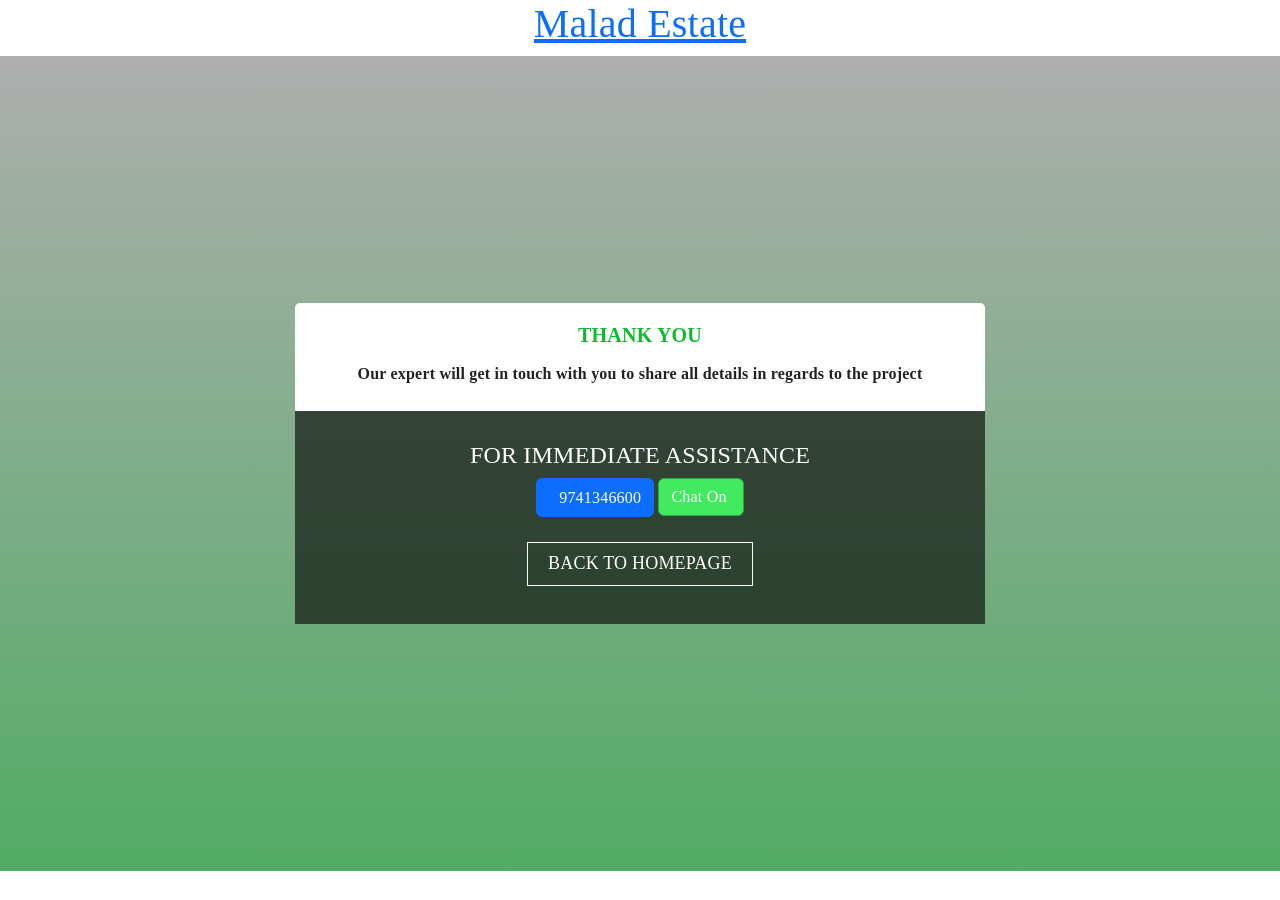
==== thankyou.html @ e371951b "first commit" ====
<!DOCTYPE html>
<html xmlns="http://www.w3.org/1999/xhtml" lang="en">
<head>
	<meta charset="UTF-8">
	<meta name="viewport" content="width=device-width,initial-scale=1">
	<title>Thank You</title>
	<meta name="Description"
		content="">
	<meta name="keywords" content="">
	<link rel="icon" href="img/favicon.webp">
	<meta name="viewport" content="width=device-width,initial-scale=1">
	<meta property="og:title" content="">
	<meta property="og:image" content="">
	<meta property="og:url" content="index.html">
	<meta property="og:description" content="">
	<link href="https://cdnjs.cloudflare.com/ajax/libs/font-awesome/5.15.1/css/all.min.css" rel="stylesheet" type="text/css" />
    <link href="https://cdn.jsdelivr.net/npm/bootstrap@5.2.3/dist/css/bootstrap.min.css" rel="stylesheet">
    <script src="https://cdn.jsdelivr.net/npm/bootstrap@5.2.3/dist/js/bootstrap.bundle.min.js"></script>
	<link rel="stylesheet" href="scss/style.css">
</head>
<body>
	<header id="header" class="th-top-bar">
		<div class="container ">
			<a href="index.html" class="th-Logo">
				
				<!-- <img src="images/logor.png" class="img-fluid" alt=""> -->
				 <h1>Malad Estate</h1>
			
			</a>
		</div>
	</header>
	<div class="thanks-page">
		<div class="thankyou-container text-center text-white">
			<div class="container">
				<div class="th-main-section">
					<div class="ty-cont">
						<h2 class="text-center">Thank You</h2>
						<strong>Our expert will get in touch with you to share all details in regards to the
							project</strong>
					</div>
					<div class="helpful-content">
						<div class="helping">
							<h4>FOR IMMEDIATE ASSISTANCE</h4>
							<div class="help-item">
								<a href="tel:919741346600" class="btn btn-primary phone_url-1"><img src="img/phone.webp"
										alt=""><span class="phone_no_1 ">9741346600</span></a>
								<a target="_blank"
									href="https://api.whatsapp.com/send?phone=917090000779&text=Hi%20Team.%20I%20am%20Interested%20In%20Knowing%20More%20About%20LnT%20Malad%20Estate.%20Please%20Send%C2%A0Me%C2%A0More%C2%A0Details." class="
									btn btn-success">Chat On <img src="img/whatsapp.webp" alt=""></a>
							</div>
						</div>
						<div class="back_link">
							<h3><a href="index.html">BACK TO HOMEPAGE</a></h3>
						</div>
					</div>
				</div>
			</div>
		</div>
	</div>
	<script src="js/jquery-3.6.0.min.js"></script>
</body>
</body>
</html>
---- scss/style.css ----
.top-bar {
	background: #ffffffd9;
	-webkit-box-shadow: 5px 2px 6px 0 #0000001f, inset 0 -1px 0 0 #dadce0;
	box-shadow: 5px 2px 6px 0 #0000001f, inset 0 -1px 0 0 #dadce0;
	position: fixed;
	width: 100%
}

.top-bar .nav-link {
	color: #333;
	font-weight: 700;
	padding: 15px 20px
}

.top-bar .header-first-row {
	padding: 5px 0;
	background: #3a663b
}

.top-bar .header-first-row .Logo {
	display: inline-block;
	padding: 5px
}

.top-bar .header-first-row .Logo img {
	height: 60px
}

.top-bar .header-first-row .ph-no {
	padding: 5px 10px;
	font-size: 14px;
	border-radius: 3px;
	margin-left: 5px;
	display: inline-block;
	background: #ffc71b
}

.top-bar .header-first-row .ph-no a {
	text-decoration: none
}

.top-bar .header-first-row .phone_no_1 {
	color: #fff
}

.top-bar .header-first-row .phone_no_1:hover {
	color: #fdfdfd
}

.top-bar .header-first-row .navbar.navbar-expand-md.navbar-light {
	padding: 0 10px;
	background: #fff
}

.top-bar .header-first-row .navbar-nav li .phone_url {
	font-size: 16px
}

.top-bar .header-first-row .navbar-expand-lg {
	padding: 0 10px
}

.top-bar .header-first-row .navbar-expand-lg .navbar-nav .nav-link {
	padding-right: .4rem;
	padding-left: .4rem
}

.top-bar .header-first-row .navbar-light .navbar-nav .active>.nav-link,
.top-bar .header-first-row .navbar-light .navbar-nav .nav-link.active,
.top-bar .header-first-row .navbar-light .navbar-nav .nav-link.show,
.top-bar .header-first-row .navbar-light .navbar-nav .show>.nav-link {
	color: rgb(0, 0, 0)
}

.top-bar .header-first-row .navbar-light .navbar-nav .nav-link {
	color: rgb(0, 0, 0);
	font-weight: 500;
	font-size: 14px;
	text-transform: uppercase
}

.top-bar .header-first-row .navbar-light .navbar-nav .nav-link:focus,
.top-bar .header-first-row .navbar-light .navbar-nav .nav-link:hover {
	color: rgb(255, 255, 255);
	-webkit-transition: .5s ease all;
	transition: .5s ease all
}

.top-bar .header-first-row .navbar-light .navbar-toggler {
	border: none;
	padding: 0
}

.top-bar .header-first-row .navbar-light .navbar-toggler .navbar-toggler-icon {
	line-height: 1.25em;
	color: #000
}

.top-bar .header-first-row .navbar-light .navbar-toggler:focus {
	-webkit-box-shadow: none;
	box-shadow: none
}

.top-bar .header-first-row .nav-item {
	-webkit-transition: all ease .3s;
	transition: all ease .3s
}

.top-bar .header-first-row .icon-menu {
	color: #333;
	font-size: 1.5em
}

.top-bar .header-first-row .mb-number {
	margin-top: 7px;
	font-size: .875em
}



.modal .modal-title {
	font-size: 18px;
	letter-spacing: .5px;
	padding-right: 20px
}

.modal .popup-img {
	margin: 0 auto 10px;
	overflow: hidden
}

.modal .popup-img img {
	height: 100%;
	width: 100%
}

.modal .modal-dialog {
	max-width: 380px
}

.modal .btn-close {
	position: absolute;
	right: 8px;
	top: 8px;
	background: #fb2323;
	opacity: 1;
	color: #fff;
	border-radius: 0;
	line-height: 16px
}

.modal .btn-close:hover {
	color: #fff;
	opacity: .9
}

.modal .btn-close:focus {
	-webkit-box-shadow: none;
	box-shadow: none
}

.modal .country-code select,
.modal .name-cont .form-control,
.modal .m-number-cont .form-control {
	border: none;
	border-bottom: 1px solid #949494;
	margin-bottom: 15px;
	position: relative
}

.modal .country-code select,
.modal .country-code select,
.modal .name-cont .form-control,
.modal .m-number-cont .form-control {
	height: calc(2.3em + .75rem + 0px);
	width: 100%;
	font-size: .875em;
	border-radius: 0;
	color: #495057
}

.modal .country-code select {
	padding-left: 10px
}

.modal .register-submit {
	width: 100%
}

.banner-box {
	position: relative;
	display: -webkit-box;
	display: -ms-flexbox;
	display: flex;
	-webkit-box-align: center;
	-ms-flex-align: center;
	align-items: center;
	-webkit-box-pack: center;
	-ms-flex-pack: center;
	justify-content: center;
	-ms-flex-wrap: wrap;
	flex-wrap: wrap
}

.banner-box .dtp-view-img {
	display: none
}

.banner-box .banner-img img {
	height: 100%
}

.banner-box .banner-form-part {
	position: relative;
	background: #fff;
	height: 100%;
	z-index: 1;
	padding: 15px;
	border-radius: 5px
}

.banner-box .banner-form-part .offer_list ul {
	margin: .75em 0;
	padding: 0 1em;
	list-style: none
}

.banner-box .banner-form-part .offer_list li:before {
	content: "";
	border-color: transparent #79663b;
	border-style: solid;
	border-width: .35em 0 .35em .45em;
	display: block;
	height: 0;
	width: 0;
	left: -1em;
	top: .9em;
	position: relative
}

.banner-box .form-offer {
	max-width: 320px;
	text-align: center
}

.banner-box .form-offer b {
	display: block
}

.banner-box .form-heading {
	background: #3a663b;
	padding: 10px;
	color: #fff;
	margin-bottom: 15px
}

.banner-box .form-heading h1 {
	font-size: 24px;
	text-align: center
}

.banner-box .form-container {
	border-top: none;
	width: 320px
}

.banner-box .form-container h4 {
	text-align: center;
	padding: 10px;
	font-size: 20px;
	border-radius: 5px 5px 0 0;
	color: #ffff
}

.banner-box .form-container h1 {
	font-size: 18px
}

.banner-box .form-container .sub-offer span {
	text-align: center
}

.banner-box .terms {
	color: #000
}

.banner-box .form-heading span {
	display: block;
	font-size: 1.2rem;
	margin-top: 10px;
	margin-bottom: 5px
}

.banner-box .country-code {
	width: 35%;
	display: inline-block
}

.banner-box .m-number-cont {
	width: calc(100% - 37%);
	display: inline-block
}

.banner-box .country-code select,
.banner-box .name-cont .form-control,
.banner-box .m-number-cont .form-control,
.banner-box .register-submit {
	height: calc(2.3em + .75rem + 0px);
	width: 100%;
	font-size: .875em;
	border-radius: 0
}

.banner-box .form-control {
	border: none;
	border-bottom: 1px solid #949494
}

.banner-box .country-code select {
	padding: 0 10px;
	background: #fff
}

.banner-box .term-condition {
	font-size: .875em;
	display: inline-block;
	width: 100%;
	margin-bottom: 20px;
	text-align: left
}

.banner-box .register-submit {
	border-radius: 5px
}

.banner-box .country-code,
.banner-box .name-cont,
.banner-box .m-number-cont {
	margin-bottom: 15px;
	position: relative
}

.banner-box .offer-banner {
	z-index: 9;
	width: 350px;
	padding: 0;
	-webkit-box-shadow: 0 5px 5px -5px #333;
	box-shadow: 0 5px 5px -5px #333;
	background: #e86964;
	color: #fff;
	border-radius: 5px 5px 0 0;
	padding: 20px
}

.banner-box .offer-banner .icon-check-1:before {
	margin: 0;
	padding: 0;
	text-align: left
}

.banner-box .banner-content li {
	letter-spacing: .5px
}

.banner-box .banner-content li::before {
	content: '';
	width: 10px;
	height: 10px;
	background: #d7251d;
	margin-right: 10px;
	display: inline-block;
	vertical-align: middle
}

.banner-box .banner-content li b {
	font-size: 18px
}

.banner-box .banner-content li span {
	display: inline-block;
	vertical-align: middle
}

.banner-box select {
	border: none;
	border-bottom: 1px solid #949494;
	color: #495057
}

.banner-box .modal-header h4 {
	font-size: 16px;
	padding-right: 16px
}

.cta-section {
	background: #e8f1bf;
	padding: 40px 0;
	color: #fff;
	clear: both;
	position: relative;
	margin-top: 80px
}

.cta-box {
	position: relative;
	z-index: 1;
	text-align: center
}

.cta-box .cta-img {
	width: 320px;
	display: inline-block;
	vertical-align: middle
}

.request {
	color: #484848
}

.cta-content {
	display: inline-block;
	vertical-align: middle;
	padding: 20px 0;
	position: relative;
	z-index: 1;
	width: 100%;
	text-align: center
}

.cta-content h3 {
	font-size: 20px;
	display: inline-block;
	margin: 0 0 20px;
	vertical-align: middle
}

.cta-content button {
	border-color: #fff
}

.cta-video-section {
	background: url(../img/banner.webp) fixed center center;
	background-repeat: no-repeat;
	background-size: cover
}

.dowload-brochure {
	background: url(../img/banner.webp) fixed center center;
	background-repeat: no-repeat;
	background-size: cover
}

.cta-video-section,
.dowload-brochure {
	padding: 50px 0;
	color: #fff;
	text-align: center;
	position: relative;
	background-position: center;
	margin-top: 80px
}

.cta-video-section:after,
.dowload-brochure:after {
	background: #00000085;
	position: absolute;
	top: 0;
	left: 0;
	width: 100%;
	height: 100%;
	content: ""
}

.cta-video-section .cta-content,
.dowload-brochure .cta-content {
	padding-top: 40px
}

.floor-plan .overlay-div {
	height: 100%;
	position: absolute;
	width: 100%;
	bottom: -100%;
	background: rgba(202, 202, 203, .6);
	-webkit-transition: .5s ease;
	transition: .5s ease
}

.floor-plan .overlay-div button {
	position: absolute;
	left: 50%;
	width: 60%;
	color: #fff;
	background: #ffc71b;
	top: 50%;
	-webkit-transform: translate(-50%, -50%);
	transform: translate(-50%, -50%);
	-webkit-transition: .3s ease;
	transition: .3s ease
}

.floor-plan .overlay-div button:hover {
	background: #fff;
	color: #000
}

.floor-plan .f-p-rhs .heading-1 {
	color: #fff
}

.floor-plan .flor-p-cont {
	text-align: center;
	display: -webkit-box;
	display: -ms-flexbox;
	display: flex;
	-webkit-box-pack: center;
	-ms-flex-pack: center;
	justify-content: center;
	-webkit-box-align: center;
	-ms-flex-align: center;
	align-items: center;
	-ms-flex-wrap: wrap;
	flex-wrap: wrap
}

.floor-plan .floorplan-section h2 .icon-home {
	color: #fff;
	display: inline-block;
	vertical-align: baseline;
	font-size: 42px;
	border-bottom: 2px solid
}

.floor-plan .floor-img-cont {
	overflow: hidden;
	border-radius: 5px
}

.floor-plan .floorplan-section img {
	-webkit-filter: blur(4px);
	filter: blur(4px)
}

.floor-plan .image-container {
	width: 100%;
	margin-bottom: 20px;
	margin: 0 auto 20px;
	position: relative;
	overflow: hidden;
	text-align: center;
	background: #fff;
	border-radius: 5px;
	border: 1px solid #000;
	-webkit-box-shadow: 0 7px 16px 0 rgba(50, 50, 50, .2);
	box-shadow: 0 7px 16px 0 rgba(50, 50, 50, .2)
}

.floor-plan .image-container:hover .overlay-div {
	bottom: 0
}

.price-box .price-card-listing {
	display: -webkit-box;
	display: -ms-flexbox;
	display: flex;
	-ms-flex-wrap: wrap;
	flex-wrap: wrap;
	margin: 20px 0 10px;
	-webkit-box-pack: center;
	-ms-flex-pack: center;
	justify-content: center
}

.price-box .price-card-listing .price-item {
	padding: 20px;
	width: 100%;
	text-align: center;
	-webkit-transition: .5s all;
	transition: .5s all;
	margin-bottom: 10px;
	border-radius: 10px;
	background: #344f24;
	color: #fff
}

.price-box .price-card-listing .price-item:hover {
	font-weight: 500;
	background: #f9f9f9;
	-webkit-box-shadow: 0 7px 16px 0 rgba(50, 50, 50, .199);
	box-shadow: 0 7px 16px 0 rgba(50, 50, 50, .199);
	border-radius: 10px;
	color: #000
}

.price-box .price-card-listing .area,
.price-box .price-card-listing .pricing {
	margin-top: 20px
}

.price-box .price-card-listing .area span,
.price-box .price-card-listing .pricing span {
	display: block;
	font-weight: 600;
	font-size: 20px
}

.price-box .price-card-listing .btm-pr-btn {
	margin-top: 10px
}

.price-box .price-card-listing .typology {
	text-transform: uppercase;
	font-weight: 600;
	font-size: 22px;
	color: #ffc71b;
	margin-bottom: 20px
}

.price-box .price-card-listing .typology span {
	display: block
}

.location .accordion-body {
	background: #f3f3f3
}

.location .accordion-body ul {
	margin-bottom: 0
}

.location .accordion-body ul li {
	font-size: 14px
}

.location .accordion-body ul li:before {
	content: "";
	width: 5px;
	height: 5px;
	display: inline-block;
	margin: 8px 10px 0 0;
	background-color: #000;
	-webkit-transform: rotate(45deg);
	transform: rotate(45deg);
	vertical-align: top
}

.location .accordion-header p {
	font-size: 14px
}

.location .accordion-header button {
	font-weight: 600;
	color: #333;
	background: #fff
}

.location .map-frame {
	width: 100%;
	height: 450px
}

.location .loc-map-img {
	margin-bottom: 10px
}

.location img {
	width: 100%;
	height: 450px
}

.location .location-content {
	width: 100%;
	padding: 2px;
	margin-top: 10px;
	border-radius: 5px
}

.location .loc-map-text {
	font-size: .875em;
	letter-spacing: .5px;
	line-height: 30px;
	text-align: justify
}

.location .loc-map-img {
	-webkit-box-shadow: 0 7px 16px 0 rgba(50, 50, 50, .2);
	box-shadow: 0 7px 16px 0 rgba(50, 50, 50, .2);
	margin-top: 10px
}

.location .nearby h5 {
	margin-top: 25px;
	color: #f36f21
}

.location .nearby-connect {
	background: #fff
}

.location .nearby-connect .card-body ul {
	margin-bottom: 0;
	padding-left: 0
}

.location .nearby-connect h4 {
	padding-left: 15px;
	margin-bottom: 0
}

.location .nearby-connect .card-head {
	margin-top: 15px
}

.location .site-visit {
	margin-top: 20px
}

.footer-section {
	background: #e8f1bf;
	padding: 20px 0 0;
	margin: 30px 0 0
}

.footer-section .footer-text-content {
	text-align: center;
	border-top: 1px solid #6c757d;
	padding: 10px;
	font-size: .6875em;
	margin-top: 20px
}

.footer-section .term_sec a {
	color: #000;
	text-decoration: none;
	font-size: 16px
}

.footer-section .copyright_sec {
	font-size: .6875em
}

.footer-section .copyright_sec p {
	text-align: center;
	color: #757575
}

.footer-section .footer-container .footer_ico_right a {
	z-index: 1;
	color: #000;
	text-decoration: none;
	font-size: 30px;
	-webkit-transition: .5s all;
	transition: .5s all;
	margin-right: 5px
}

.footer-section .footer-container .footer_ico_right a img {
	width: 50px;
	height: 50px;
	padding: 5px
}

.footer-section .footer-container .footer_ico_right a:hover {
	color: #000
}

.footer-section .fixed-social-icon {
	position: fixed;
	bottom: 15px;
	right: 15px;
	z-index: 1
}

.footer-section .fixed-social-icon ul {
	margin-bottom: 0
}

.footer-section .fixed-social-icon ul li {
	background: #000;
	margin-bottom: 5px;
	-webkit-transition: .3s ease-out;
	transition: .3s ease-out;
	border: 2px solid #fff;
	border-radius: 10px
}

.footer-section .fixed-social-icon ul li:first-child {
	background-color: #2a72c5
}

.footer-section .fixed-social-icon ul li:last-child {
	background: #40ca3c
}

.footer-section .fixed-social-icon ul li:hover {
	-webkit-box-shadow: 1px 2px 6px #000;
	box-shadow: 1px 2px 6px #000;
	border-radius: 15px
}

.footer-section .fixed-social-icon ul li img {
	width: 40px;
	display: block;
	padding: 5px
}

.footer-section .fixed-social-icon i {
	-webkit-transition: .3s ease all;
	transition: .3s ease all
}

.footer-section .fixed-social-icon .icon-whatsapp {
	color: #5afb76
}

.footer-section .fixed-social-icon .icon-whatsapp:hover {
	color: #0cff37
}

.virtual-tour_Section .virtual_img {
	max-width: 100%;
	height: auto
}

.virtual-tour_Section .video_row {
	-webkit-box-pack: center;
	-ms-flex-pack: center;
	justify-content: center
}

.th-top-bar {
	text-align: center
}

.th-top-bar .th-Logo img {
	padding: 10px;
	height: 85px
}

.thanks-page {
	background-image: -webkit-gradient(linear, left top, left bottom, from(rgba(239, 239, 239, 0.1)), to(rgba(8, 245, 59, 0.62))), url(../img/banner.webp);
	background-image: linear-gradient(rgba(239, 239, 239, 0.1), rgba(8, 245, 59, 0.62)), url(../img/banner.webp);
	background-size: cover;
	background-position: center;
	background-repeat: no-repeat;
	height: calc(100vh - 85px)
}

.thanks-page .thankyou-container {
	background: rgba(51, 51, 51, .39);
	display: -webkit-box;
	display: -ms-flexbox;
	display: flex;
	-webkit-box-pack: center;
	-ms-flex-pack: center;
	justify-content: center;
	-webkit-box-align: center;
	-ms-flex-align: center;
	align-items: center;
	height: 100%
}

.thanks-page .helpful-content,
.thanks-page .thankyou-container strong,
.thanks-page .video-play {
	width: 100%
}

.thanks-page .th-main-section {
	max-width: 690px;
	margin: auto
}

.thanks-page .th-main-section .ty-cont {
	background: #fff;
	border-radius: 5px 5px 0 0;
	padding: 10px
}

.thanks-page .th-main-section .ty-cont h2 {
	margin-bottom: 5px;
	color: #0ebb2c;
	padding: 10px 0;
	text-align: center
}

.thanks-page .th-main-section .ty-cont strong {
	display: block;
	margin: 0 auto;
	padding-bottom: 15px;
	color: #222
}

.thanks-page .th-main-section .helpful-content {
	margin: 0 auto;
	background: rgba(0, 0, 0, .61);
	padding: 30px 10px;
	text-align: center
}

.thanks-page .th-main-section .helpful-content .helping,
.thanks-page .th-main-section .helpful-content .social-icons {
	margin-bottom: 20px
}

.thanks-page .th-main-section .help-item .btn-primary {
	margin-bottom: 5px;
	vertical-align: top;
	background: #0d6efd;
	border-color: #0d6efd;
	padding: .375rem .75rem
}

.thanks-page .th-main-section .help-item .btn-success {
	background: #42ea5f;
	border-color: #28a745
}

.thanks-page .th-main-section .help-item img {
	width: 25px
}

.thanks-page .th-main-section .help-item .phone_no_1 {
	display: inline-block;
	margin-left: 10px;
	vertical-align: middle
}

.thanks-page .th-main-section .back_link h3 a {
	padding: 10px 20px;
	text-align: center;
	display: table;
	text-decoration: none;
	color: #fff;
	margin: 0 auto;
	border: 1px solid #fff;
	font-size: 18px
}

html {
	scroll-behavior: smooth
}

* {
	margin: 0;
	padding: 0
}

body {
	background: #fff;
	color: #333;
	-webkit-font-smoothing: antialiased;
	text-rendering: optimizeLegibility;
	font-size: 1em;
	letter-spacing: .2px;
	font-family: futurabook !important
}

@font-face {
	font-family: futurabook;
	src: url(//db.onlinewebfonts.com/t/cc84650569fd07dac022c55b20c66e46.woff2) format("woff2"), url(//db.onlinewebfonts.com/t/cc84650569fd07dac022c55b20c66e46.woff) format("woff");
	font-weight: 400;
	font-style: normal
}

ul {
	padding: 0
}

@-webkit-keyframes blinker {
	from {
		opacity: .3
	}

	to {
		opacity: 1
	}
}

.blink {
	text-decoration: blink;
	-webkit-animation-name: blinker;
	-webkit-animation-duration: .6s;
	-webkit-animation-iteration-count: infinite;
	-webkit-animation-timing-function: ease-in-out;
	-webkit-animation-direction: alternate;
	text-align: left
}

@-webkit-keyframes blink {
	0% {
		background: #08a00e
	}

	25% {
		background: #08a00e
	}

	50% {
		background: #000
	}

	100% {
		background: #000
	}
}

@keyframes blink {
	0% {
		background: #08a00e
	}

	25% {
		background: #08a00e
	}

	50% {
		background: #000
	}

	100% {
		background: #000
	}
}

* {
	-webkit-box-sizing: border-box;
	box-sizing: border-box;
	margin: 0;
	padding: 0
}

ul,
ol {
	list-style: none
}

.border-radius {
	border-radius: 5px
}

h2 {
	margin-bottom: 20px;
	font-size: 20px;
	font-weight: 600;
	text-transform: uppercase;
	color: #000
}

section {
	padding-top: 60px
}

.close:not(:disabled):not(.disabled):focus,
.close:not(:disabled):not(.disabled):hover {
	opacity: 1
}

.btn.btn-primary {
	background: #ffc71b;
	border-color: transparent;
	padding: 12px 20px;
	text-transform: uppercase
}

.btn.btn-primary:focus {
	-webkit-box-shadow: none;
	box-shadow: none
}

.body-content {
	padding: 50px 0 0
}

.main-title h2 {
	margin-bottom: 30px;
	padding-top: 20px;
	color: #000;
	font-size: 20px;
	text-transform: uppercase;
	letter-spacing: .5px;
	font-weight: 600
}

.main-title span {
	text-transform: uppercase;
	color: #fff;
	letter-spacing: 1px;
	font-size: 14px;
	display: inline-block;
	position: relative;
	background: #3a663b;
	padding: 5px 10px;
	border-radius: 5px;
	border-left: 5px solid #ffc71b;
	border-right: 5px solid #ffc71b
}

.main-title span:before {
	content: "";
	height: 2px;
	width: 320px;
	position: absolute;
	bottom: 14px;
	background: #ffc71b;
	-webkit-transform: translate(-50%, 0px);
	transform: translate(-50%, 0px);
	left: 50%;
	z-index: -1;
	border-radius: 5px
}

.carousel-control-prev,
.carousel-control-next {
	background: rgba(0, 0, 0, .3)
}

.carousel-control-next-icon,
.carousel-control-prev-icon {
	width: 30px;
	height: 30px
}

.overview .over-img {
	margin-bottom: 20px
}

.highlight-points {
	display: inline-block;
	width: 100%;
	text-align: center
}

.highlight-points ul {
	display: -webkit-box;
	display: -ms-flexbox;
	display: flex;
	-webkit-box-pack: center;
	-ms-flex-pack: center;
	justify-content: center;
	-webkit-box-align: stretch;
	-ms-flex-align: stretch;
	align-items: stretch;
	-ms-flex-wrap: wrap;
	flex-wrap: wrap
}

.highlight-points ul li {
	width: 100%;
	vertical-align: top;
	padding: 10px;
	font-size: 14px;
	border: 1px solid #e8f1bf;
	display: table-header-group
}

.highlight-points ul li:first-child {
	border-radius: 5px 5px 0 0
}

.highlight-points ul li:last-child {
	border-radius: 0 0 5px 5px
}

.highlight-points ul li b {
	display: block;
	color: #000
}

.highlight-points ul li p {
	text-align: left;
	margin-left: 40px
}

.highlight-points .f-listing li {
	border-right: 1px solid #ccc
}

.highlight-points .f-listing li:last-child {
	border-right: none
}

.accordion-item .accordion-header li,
.accordion-item .accordion-header p {
	font-size: 14px
}

.accordion-item .accordion-header button {
	font-weight: 600;
	color: #333;
	background: #fff
}

.amenities .accordion-body {
	padding: 10px 5px
}

.amenities .ameniteis-list {
	text-align: center
}

.amenities .ameniteis-list ul {
	margin: 0;
	padding-top: 15px
}

.amenities .ameniteis-list ul li {
	position: relative;
	width: 46%;
	display: inline-block;
	text-align: center;
	font-size: 14px;
	font-weight: 500;
	padding: 15px 0;
	margin: 0 5px 15px;
	-webkit-box-shadow: 0 0 4px 0 rgba(50, 50, 50, .199);
	box-shadow: 0 0 4px 0 rgba(50, 50, 50, .199);
	border-radius: 5px
}

.amenities .ameniteis-list ul li img {
	display: block;
	width: 70px;
	margin: 0 auto 16px
}

.amenities .ameniteis-list ul li span {
	padding: 8px 5px;
	display: block
}

.gallery-box .carousel {
	max-width: 600px;
	margin: 0 auto;
	text-align: center
}

.loc-benefit {
	display: -webkit-box;
	display: -ms-flexbox;
	display: flex;
	-ms-flex-flow: wrap;
	flex-flow: wrap;
	-webkit-box-pack: space-evenly;
	-ms-flex-pack: space-evenly;
	justify-content: space-evenly;
	margin-top: 30px;
	margin-bottom: 0
}

.loc-benefit .benefit-item {
	min-width: 310px;
	display: -webkit-box;
	display: -ms-flexbox;
	display: flex;
	-webkit-box-align: center;
	-ms-flex-align: center;
	align-items: center;
	border: 1px solid #dfdcdc;
	padding: 15px;
	margin-bottom: 2%;
	-webkit-box-pack: space-evenly;
	-ms-flex-pack: space-evenly;
	justify-content: space-evenly
}

.loc-benefit .item-content {
	padding: 0 10px;
	text-align: center
}

.loc-benefit .item-content span {
	display: block
}

.faq .accordion-body p {
	font-size: 14px
}

.faq .accordion-header button {
	font-weight: 600;
	color: #333
}

@media(min-width:641px) {
	.banner-form-part {
		max-width: 540px;
		margin: 0 auto
	}

	.price-hd,
	.price-details span {
		font-size: 14px
	}
}

@media(min-width:769px) {
	.banner-box .dtp-view-img {
		display: block
	}

	.banner-box .mbl-view-img {
		display: none
	}
}

@media(min-width:992px) {
	.top-bar .header-first-row .ph-no {
		margin-top: 8px
	}

	.banner-box .banner-img {
		width: 100%
	}

	.banner-box .banner-form-part {
		background: #fff;
		height: auto;
		position: absolute;
		top: 20%;
		right: 16px
	}

	.banner-box .offer-banner {
		position: absolute;
		left: 0;
		top: 50px;
		background: rgba(0, 0, 0, .3)
	}

	.highlight-points ul li {
		width: 50%;
		padding: 20px 10px
	}

	.highlight-points ul li:first-child {
		border-radius: 5px 0 0 0
	}

	.highlight-points ul li:nth-child(2) {
		border-radius: 0 5px 0 0
	}

	.highlight-points ul li:nth-child(3) {
		border-radius: 0 0 0 5px
	}

	.highlight-points ul li:nth-child(4) {
		border-radius: 0 0 5px 0
	}

	.cta-section .cta-img {
		width: 320px;
		display: inline-block;
		vertical-align: middle
	}

	.cta-section .cta-content {
		text-align: left;
		width: calc(100% - 330px)
	}

	.amenities .ameniteis-list ul li {
		width: auto;
		padding: 20px;
		font-weight: 600
	}

	.amenities .ameniteis-list ul li img {
		width: 100px
	}

	.price-box .price-card-listing .price-item {
		width: 30%;
		margin-right: 15px
	}

	.floor-plan .floor-img-cont {
		width: 32%;
		margin-right: 1%;
		display: inline-block
	}

	.loc-benefit .benefit-item {
		width: 31%
	}
}
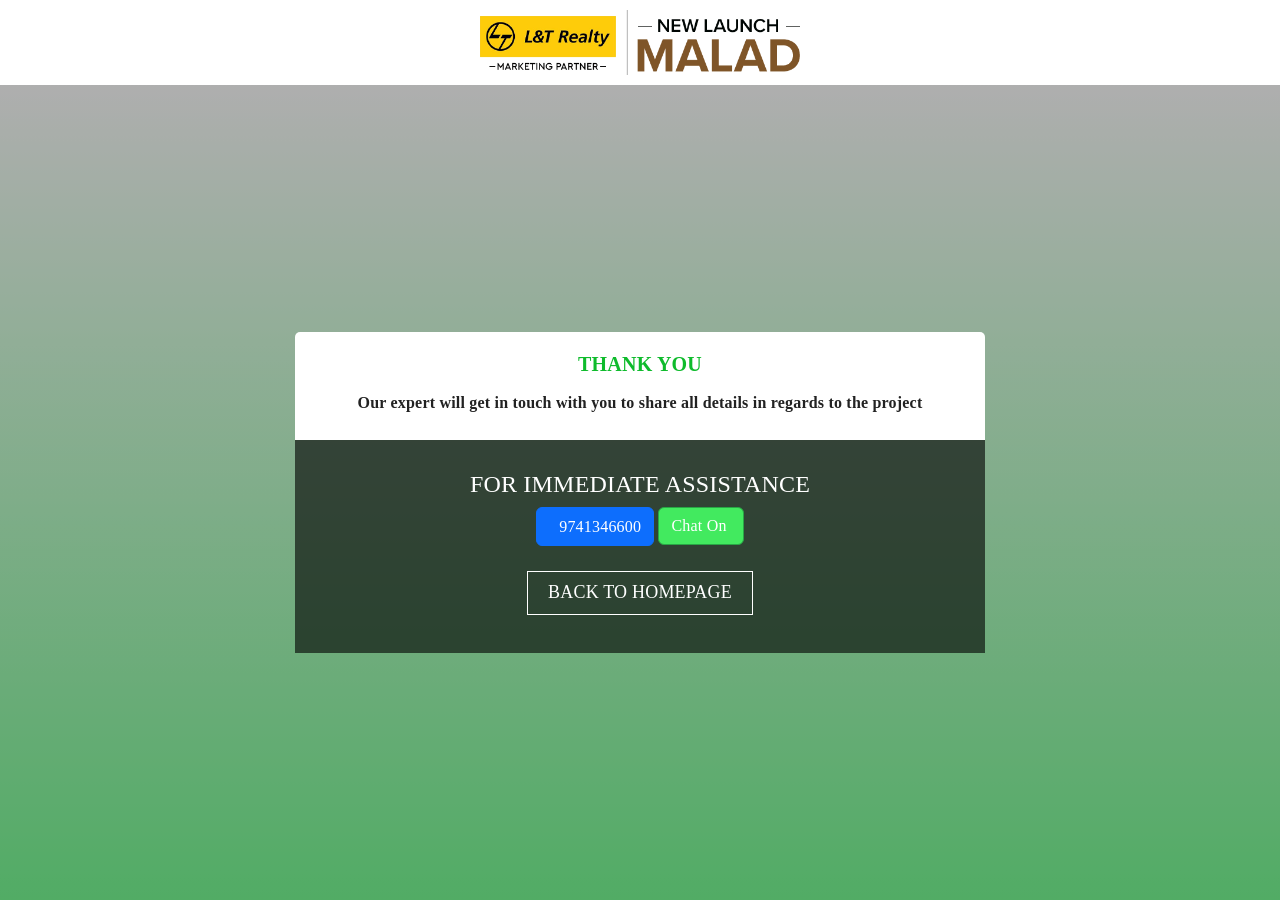
==== commit af7f7041: "changes done.." ====
--- a/thankyou.html
+++ b/thankyou.html
@@ -23,8 +23,8 @@
 		<div class="container ">
 			<a href="index.html" class="th-Logo">
 				
-				<!-- <img src="images/logor.png" class="img-fluid" alt=""> -->
-				 <h1>Malad Estate</h1>
+				<img src="images/logo (2).png" class="img-fluid" alt="">
+				 <!-- <h1>Malad Estate</h1> -->
 			
 			</a>
 		</div>
